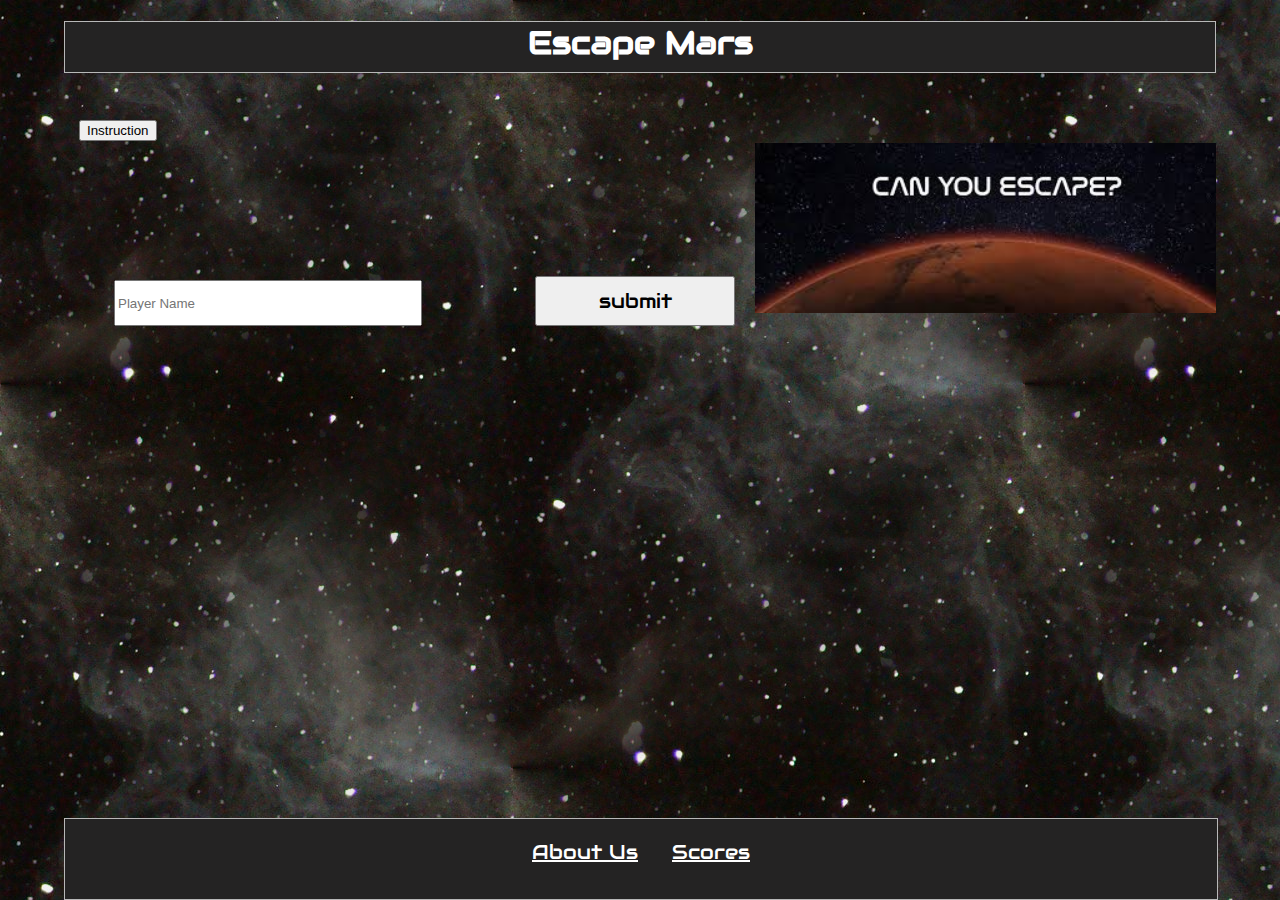
==== index.html @ 07a514b6 "new styling for home page" ====
<!DOCTYPE html>
<html>
   <head>
    <link rel="stylesheet" href="style.css">
    <link
        href="https://fonts.googleapis.com/css?family=Audiowide%7CBungee+Shade%7CFaster+One%7CGugi%7CJockey+One%7CMajor+Mono+Display%7CRusso+One&display=swap"
        rel="stylesheet">
<title>Escape Mars</title>
   </head> 
   <body>
<header>
<div id="logo">
<h1>Escape Mars</h1>
<img src="images/escape.jpeg" alt="mars">
</div>
</header>
<main>
<div>
    <a href="#popup1"><button class="Instruction">Instruction</button></a>
    <div id="popup1" class="overlay">
        <div class="popup">
            <h2>Instructions</h2>
            <a class="close" href="#">&times;</a>
    <ol class="content">
        <li>Lorem ipsum dolor sit amet consectetur adipisicing elit. Eligendi sequi cumque esse sed distinctio vel doloremque illum provident ad magnam velit asperiores fugit unde, inventore reiciendis dolorum deleniti iure atque.</li>
        <li>Lorem ipsum dolor sit amet consectetur adipisicing elit. Eligendi sequi cumque esse sed distinctio vel doloremque illum
        provident ad magnam velit asperiores fugit unde, inventore reiciendis dolorum deleniti iure atque.</li>
        <li>Lorem ipsum dolor sit amet consectetur adipisicing elit. Eligendi sequi cumque esse sed distinctio vel doloremque illum
        provident ad magnam velit asperiores fugit unde, inventore reiciendis dolorum deleniti iure atque.</li>
        <li>Lorem ipsum dolor sit amet consectetur adipisicing elit. Eligendi sequi cumque esse sed distinctio vel doloremque illum
        provident ad magnam velit asperiores fugit unde, inventore reiciendis dolorum deleniti iure atque.</li>
        <li>Lorem ipsum dolor sit amet consectetur adipisicing elit. Eligendi sequi cumque esse sed distinctio vel doloremque illum
        provident ad magnam velit asperiores fugit unde, inventore reiciendis dolorum deleniti iure atque.</li>
    </ol>
</div>
</div>
</div>

<div>
    <form id='Start'>
      
        <input id='newPlayer' type="text" placeholder="Player Name" value="" required>
  
        <input type="submit" value="submit" > 
   
      </form>
    
</div>

</main>
<div>
<footer>
    <a href="aboutUS.html">About Us</a>
    <a href="scores.html">Scores</a>
</footer>
</div>
<script src='home.js'> </script>
   </body>
</html>
---- style.css ----
body{
  width: 90%;
  margin: 0 auto;
  background-image: url(images/space.png);
}

h1{
  border: 1px solid rgb(184, 184, 184);
  background-color: rgb(36, 35, 35);
  color: white;
  height:50px;
  text-align: center;
  font-family: 'Audiowide', cursive;
  }
h2{
    color: white;
    font-family: 'Audiowide', cursive;
  }

img{
  width: 40%;
  height: 15%;
  float: right;
  margin-bottom: 30px;
  margin-top: 48px;
}
ol{
  border: 1px solid rgb(247, 247, 247);
  /* width:50%; */
  background-color: black;
  opacity: 0.8;
}
li{
  font-size: 20px;
  color: white;
  padding: 5px;
  /* height: 60%;
  width: 40%; */
  margin: 5px;
  font-family: 'PT Sans Narrow', sans-serif;
  
}

a{
  color: white;
  font-size: 20px;
  display: inline;
  margin-right: 20px;
  margin: 10px;
  padding: 5px;
  /* border: 1px solid white; */
  position: relative;
  top: 20px;
  -webkit-transition: 550ms;
  transition: 550ms;
  /* border-radius: 70%; */
  font-family: 'Audiowide', cursive;
  
}
a:hover{
  background-color: rgb(172, 165, 165);
  color:black;
}
#Start{
  text-align: center;
  margin: 30px;
  margin-top: 130px;
  /* background-color: black;
  opacity: 0.6; */
}
fieldset{
  text-align: center;
  font-family: 'PT Sans Narrow', sans-serif;
  color: white;
  font-size: 24px;
  height: 50px;
}
#newPlayer{
  width: 300px;
  height: 40px;
}

#Start > input[type=submit]:nth-child(2){
  width: 200px;
  height: 50px;
  margin: 25px auto;
  -webkit-transition: 350ms;
  transition: 350ms;
  margin-left: 10%;
  font-family: 'PT Sans Narrow', sans-serif;
  /* margin-bottom: 140px; */
  font-size: 20px;
  font-family:'Audiowide', cursive;

  
}
#Start > input[type=submit]:nth-child(2):hover{
  background-color: rgb(78, 78, 78);
  color: white;
  
}


footer{
  text-align: center;
  border: 1px solid rgb(184, 184, 184);
  background-color: rgb(36, 35, 35);
  height: 80px;  
  width: 90%;
  position: absolute;
  bottom: 0;
}

.overlay {
  position: fixed;
  top: 0;
  bottom: 0;
  left: 0;
  right: 0;
  background: rgba(0, 0, 0, 0.7);
  -webkit-transition: opacity 500ms;
  transition: opacity 500ms;
  visibility: hidden;
  opacity: 0;
}
#popup-window {
  position: fixed;
  display: none;
  margin: 0 auto;
  left: 0;
  right: 0;
  top: 50%;
  -webkit-transform: translateY(-50%);
          transform: translateY(-50%);
  width: 90%;
  height: 80%;
  background: #ddd;
  border: 1px solid #aaa;
  -webkit-box-shadow: 0  3px 15px 5px rgba(50,50,50,0.15);
          box-shadow: 0  3px 15px 5px rgba(50,50,50,0.15)
          
}
.popup-trigger {
  display: block;
  width: 100px;
  text-align: center;
  background: #aaa;
  margin: 10px auto;
  padding: 20px;
  cursor: pointer;
}
.x-close {
  font-size: 50px;
  line-height: 1;
  float: right;
  margin-right: 12px;
  cursor: pointer;
}
.overlay:target {
  visibility: visible;
  opacity: 1;
}
.popup {
  margin: 70px auto;
  padding: 20px;
  background: #fff;
  border-radius: 5px;
  /* width: 30%; */
  position: relative;
  -webkit-transition: all 5s ease-in-out;
  transition: all 5s ease-in-out;

}
.popup h2 {
  margin-top: 0;
  color: #333;
  font-family: Tahoma, Arial, sans-serif;
}
.popup .close {
  position: absolute;
  top: 20px;
  right: 30px;
  -webkit-transition: all 200ms;
  transition: all 200ms;
  font-size: 30px;
  font-weight: bold;
  text-decoration: none;
  color: #333;
}
.popup .close:hover {
  color: #06D85F;
}
.popup .content {
  max-height: 30%;
  overflow: auto;
}
@media screen and (max-width: 700px){
.box{
    width: 70%;
  }
  .popup {
    width: 70%;
  }
}
.content li{
  text-align: center;
  
}
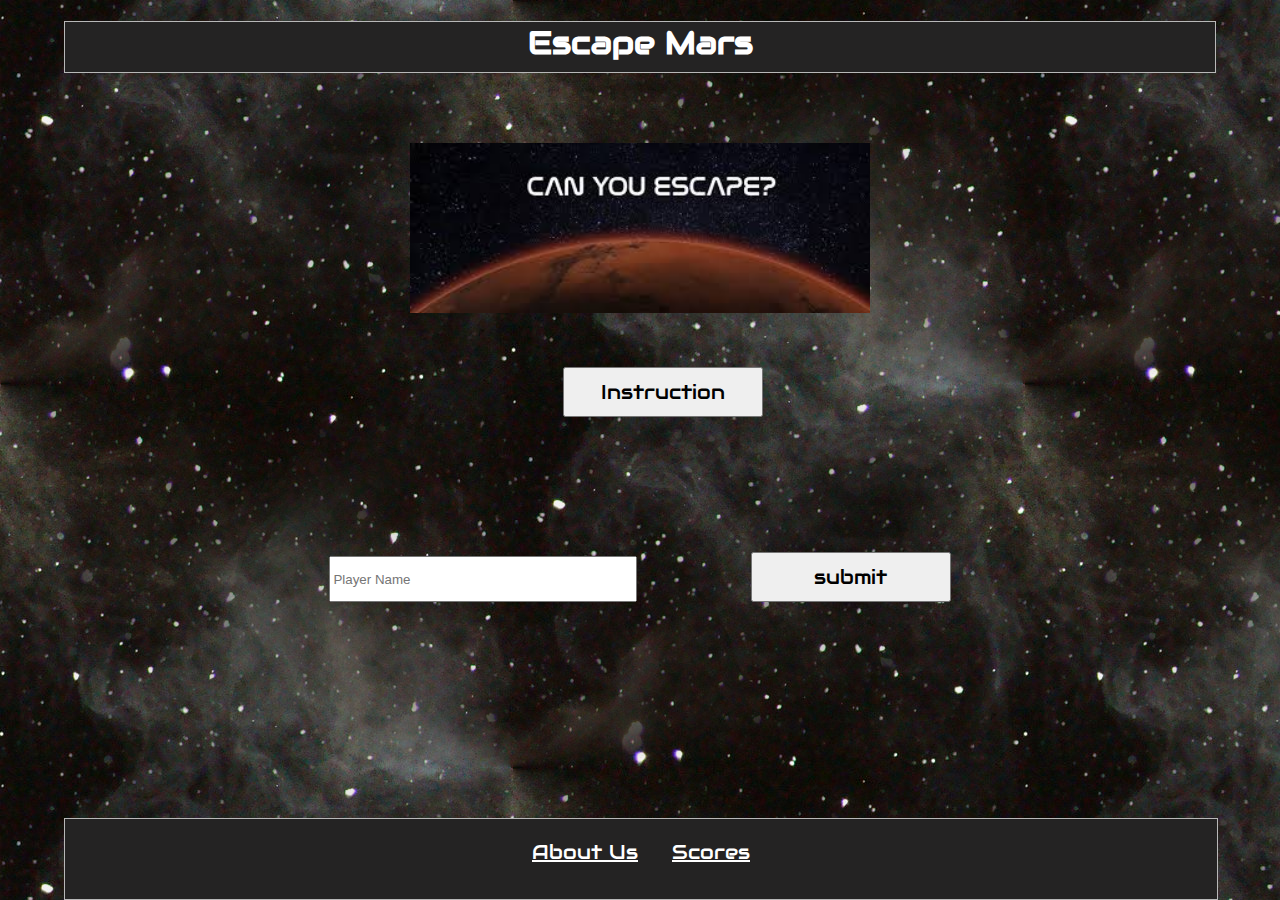
==== commit 8e267afc: "almost last changes" ====
--- a/index.html
+++ b/index.html
@@ -16,7 +16,7 @@
 </header>
 <main>
 <div>
-    <a href="#popup1"><button class="Instruction">Instruction</button></a>
+    <a href="#popup1"><button>Instruction</button></a>
     <div id="popup1" class="overlay">
         <div class="popup">
             <h2>Instructions</h2>
@@ -32,7 +32,7 @@
         <li>Lorem ipsum dolor sit amet consectetur adipisicing elit. Eligendi sequi cumque esse sed distinctio vel doloremque illum
         provident ad magnam velit asperiores fugit unde, inventore reiciendis dolorum deleniti iure atque.</li>
     </ol>
-</div>
+    </div>
 </div>
 </div>
 
@@ -40,13 +40,10 @@
     <form id='Start'>
       
         <input id='newPlayer' type="text" placeholder="Player Name" value="" required>
-  
-        <input type="submit" value="submit" > 
-   
+        <input type="submit" value="submit" >
       </form>
     
 </div>
-
 </main>
 <div>
 <footer>
--- a/style.css
+++ b/style.css
@@ -12,35 +12,23 @@
   text-align: center;
   font-family: 'Audiowide', cursive;
   }
-h2{
-    color: white;
-    font-family: 'Audiowide', cursive;
-  }
-
 img{
   width: 40%;
   height: 15%;
-  float: right;
+  margin-left: 30%;
   margin-bottom: 30px;
   margin-top: 48px;
 }
 ol{
   border: 1px solid rgb(247, 247, 247);
-  /* width:50%; */
-  background-color: black;
-  opacity: 0.8;
 }
 li{
   font-size: 20px;
   color: white;
   padding: 5px;
-  /* height: 60%;
-  width: 40%; */
   margin: 5px;
-  font-family: 'PT Sans Narrow', sans-serif;
-  
-}
-
+  font-family: 'PT Sans Narrow', sans-serif;  
+}
 a{
   color: white;
   font-size: 20px;
@@ -48,33 +36,41 @@
   margin-right: 20px;
   margin: 10px;
   padding: 5px;
-  /* border: 1px solid white; */
   position: relative;
   top: 20px;
   -webkit-transition: 550ms;
   transition: 550ms;
-  /* border-radius: 70%; */
   font-family: 'Audiowide', cursive;
   
 }
 a:hover{
-  background-color: rgb(172, 165, 165);
-  color:black;
+  color:rgb(209, 73, 19);
 }
 #Start{
   text-align: center;
   margin: 30px;
   margin-top: 130px;
-  /* background-color: black;
-  opacity: 0.6; */
-}
-fieldset{
-  text-align: center;
+}
+
+button{
+  width: 200px;
+  height: 50px;
+  -webkit-transition: 350ms;
+  transition: 350ms; 
+  margin-left: 10%;
   font-family: 'PT Sans Narrow', sans-serif;
-  color: white;
-  font-size: 24px;
-  height: 50px;
-}
+  font-size: 20px;
+  font-family:'Audiowide', cursive;
+}
+button:hover{
+    background-color: rgb(78, 78, 78);
+  color: white;
+}
+
+a button{
+  margin-left: 42%;
+}
+
 #newPlayer{
   width: 300px;
   height: 40px;
@@ -163,7 +159,7 @@
 .popup {
   margin: 70px auto;
   padding: 20px;
-  background: #fff;
+  background: black;
   border-radius: 5px;
   /* width: 30%; */
   position: relative;
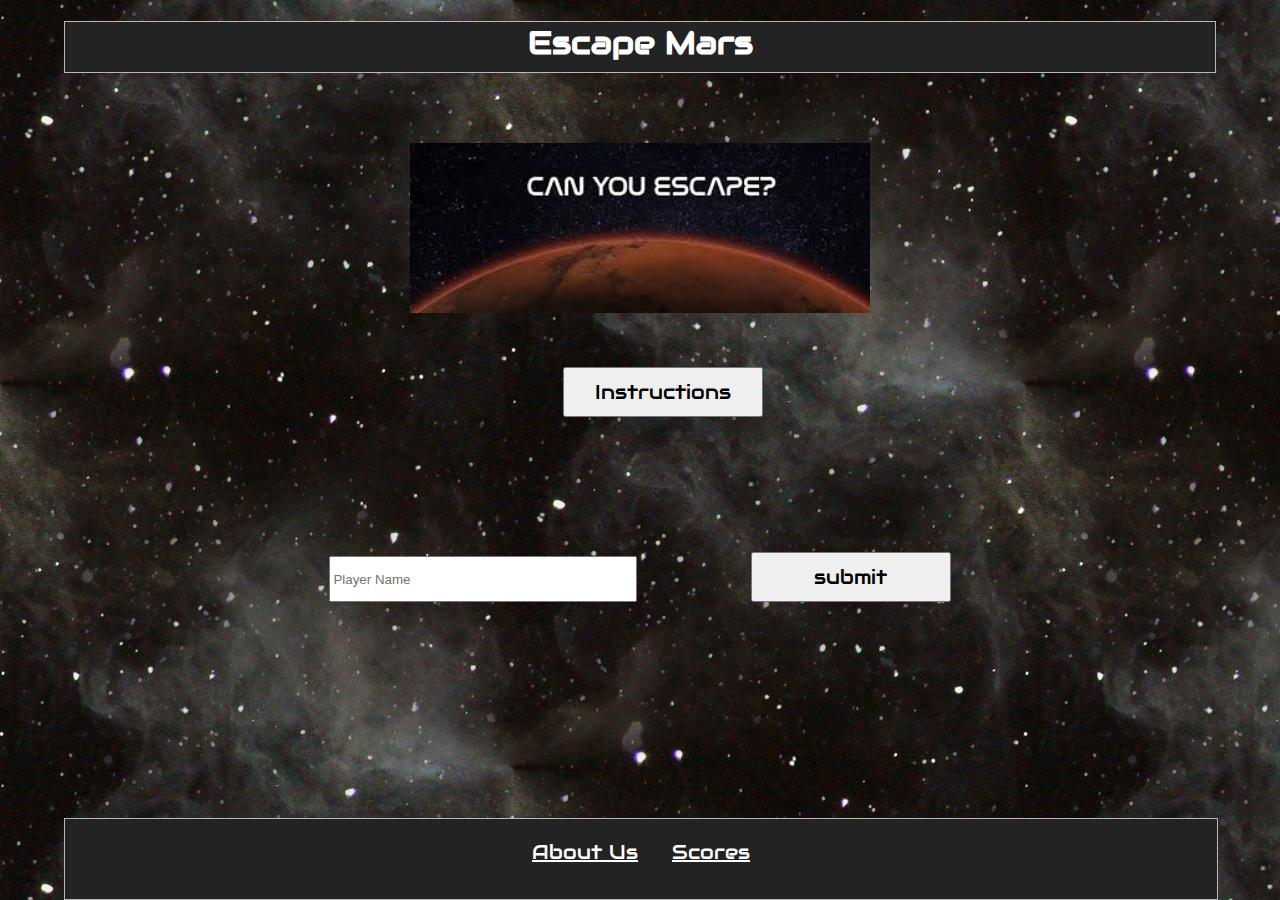
==== commit d2e2f7cf: "fixed box size for instructions" ====
--- a/index.html
+++ b/index.html
@@ -16,7 +16,7 @@
 </header>
 <main>
 <div>
-    <a href="#popup1"><button>Instruction</button></a>
+    <a href="#popup1"><button>Instructions</button></a>
     <div id="popup1" class="overlay">
         <div class="popup">
             <h2>Instructions</h2>
--- a/style.css
+++ b/style.css
@@ -92,11 +92,8 @@
 }
 #Start > input[type=submit]:nth-child(2):hover{
   background-color: rgb(78, 78, 78);
-  color: white;
-  
+  color: white;  
 }
-
-
 footer{
   text-align: center;
   border: 1px solid rgb(184, 184, 184);
@@ -106,7 +103,6 @@
   position: absolute;
   bottom: 0;
 }
-
 .overlay {
   position: fixed;
   top: 0;
@@ -161,11 +157,10 @@
   padding: 20px;
   background: black;
   border-radius: 5px;
-  /* width: 30%; */
+  width: 50%; 
   position: relative;
   -webkit-transition: all 5s ease-in-out;
   transition: all 5s ease-in-out;
-
 }
 .popup h2 {
   margin-top: 0;
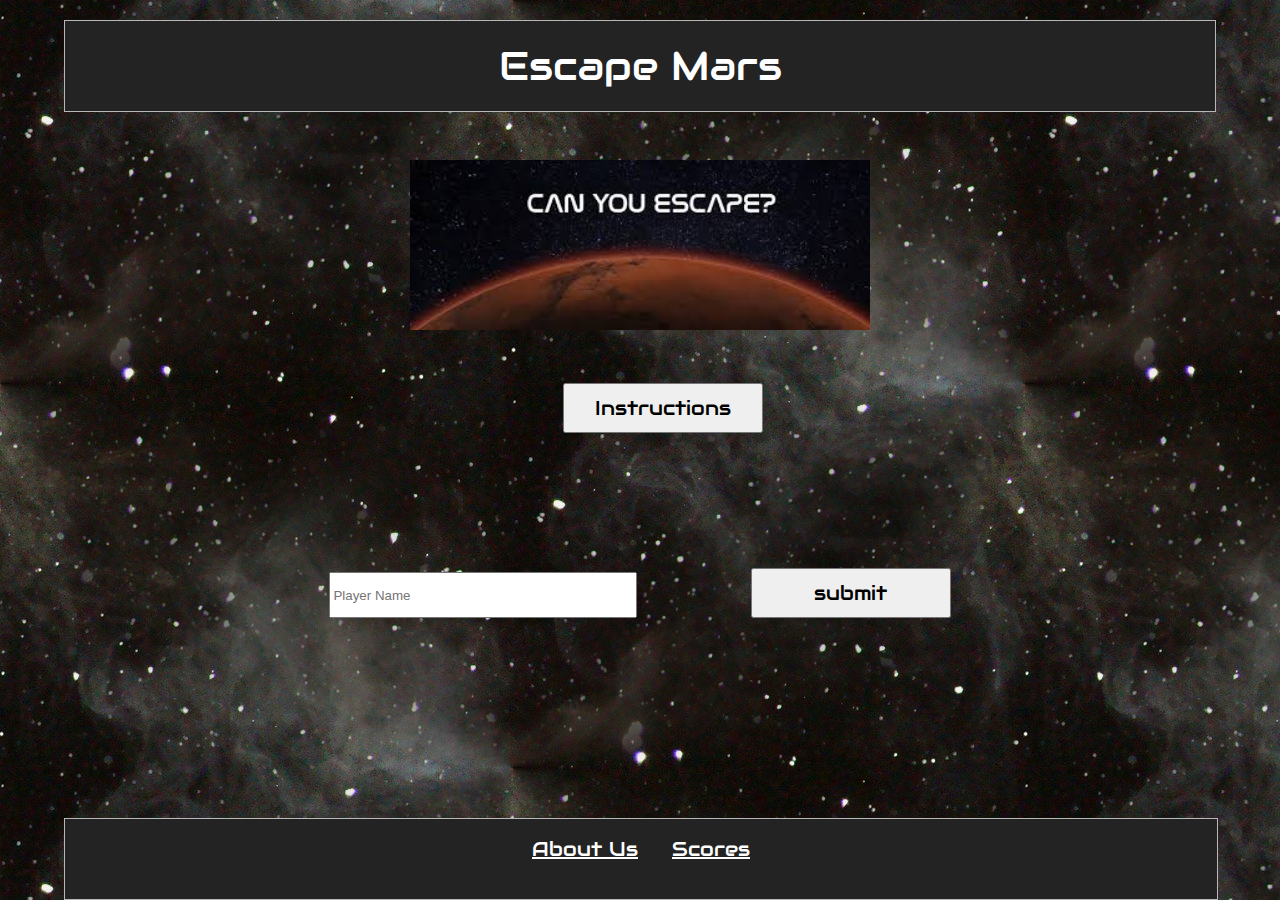
==== commit 006f6eee: "Merge pull request #86 from glasscharlie/FixedCSS" ====
--- a/index.html
+++ b/index.html
@@ -1,6 +1,7 @@
 <!DOCTYPE html>
 <html>
    <head>
+    <link rel="stylesheet" href="reset.css">
     <link rel="stylesheet" href="style.css">
     <link
         href="https://fonts.googleapis.com/css?family=Audiowide%7CBungee+Shade%7CFaster+One%7CGugi%7CJockey+One%7CMajor+Mono+Display%7CRusso+One&display=swap"
@@ -22,15 +23,13 @@
             <h2>Instructions</h2>
             <a class="close" href="#">&times;</a>
     <ol class="content">
-        <li>Lorem ipsum dolor sit amet consectetur adipisicing elit. Eligendi sequi cumque esse sed distinctio vel doloremque illum provident ad magnam velit asperiores fugit unde, inventore reiciendis dolorum deleniti iure atque.</li>
-        <li>Lorem ipsum dolor sit amet consectetur adipisicing elit. Eligendi sequi cumque esse sed distinctio vel doloremque illum
-        provident ad magnam velit asperiores fugit unde, inventore reiciendis dolorum deleniti iure atque.</li>
-        <li>Lorem ipsum dolor sit amet consectetur adipisicing elit. Eligendi sequi cumque esse sed distinctio vel doloremque illum
-        provident ad magnam velit asperiores fugit unde, inventore reiciendis dolorum deleniti iure atque.</li>
-        <li>Lorem ipsum dolor sit amet consectetur adipisicing elit. Eligendi sequi cumque esse sed distinctio vel doloremque illum
-        provident ad magnam velit asperiores fugit unde, inventore reiciendis dolorum deleniti iure atque.</li>
-        <li>Lorem ipsum dolor sit amet consectetur adipisicing elit. Eligendi sequi cumque esse sed distinctio vel doloremque illum
-        provident ad magnam velit asperiores fugit unde, inventore reiciendis dolorum deleniti iure atque.</li>
+        <li>Welcome to Escape Mars!</li>
+        <li>You are about to embark on an adventure, of luck and danger!</li>
+        <li>This is a Text based adventure. You will recieve 3 prompts per round, chose the response that seems best to you, and
+        findout your fate!</li>
+        <li>Though you have many decisions, you must choose quickly time is of the essence! Your high score will be decided by how
+        quickly you play.</li>
+        <li>Have fun. Good luck!</li>
     </ol>
     </div>
 </div>
--- a/style.css
+++ b/style.css
@@ -8,9 +8,12 @@
   border: 1px solid rgb(184, 184, 184);
   background-color: rgb(36, 35, 35);
   color: white;
-  height:50px;
+  /* height:80px; */
+  padding: 25px 0 25px 0;
   text-align: center;
   font-family: 'Audiowide', cursive;
+  font-size: 40px;
+  margin-top: 20px;
   }
 img{
   width: 40%;
@@ -63,7 +66,7 @@
   font-family:'Audiowide', cursive;
 }
 button:hover{
-    background-color: rgb(78, 78, 78);
+  background-color: rgb(78, 78, 78);
   color: white;
 }
 
@@ -84,7 +87,6 @@
   transition: 350ms;
   margin-left: 10%;
   font-family: 'PT Sans Narrow', sans-serif;
-  /* margin-bottom: 140px; */
   font-size: 20px;
   font-family:'Audiowide', cursive;
 
@@ -135,7 +137,7 @@
 .popup-trigger {
   display: block;
   width: 100px;
-  text-align: center;
+  /* text-align: center; */
   background: #aaa;
   margin: 10px auto;
   padding: 20px;
@@ -193,7 +195,4 @@
     width: 70%;
   }
 }
-.content li{
-  text-align: center;
-  
-}
+
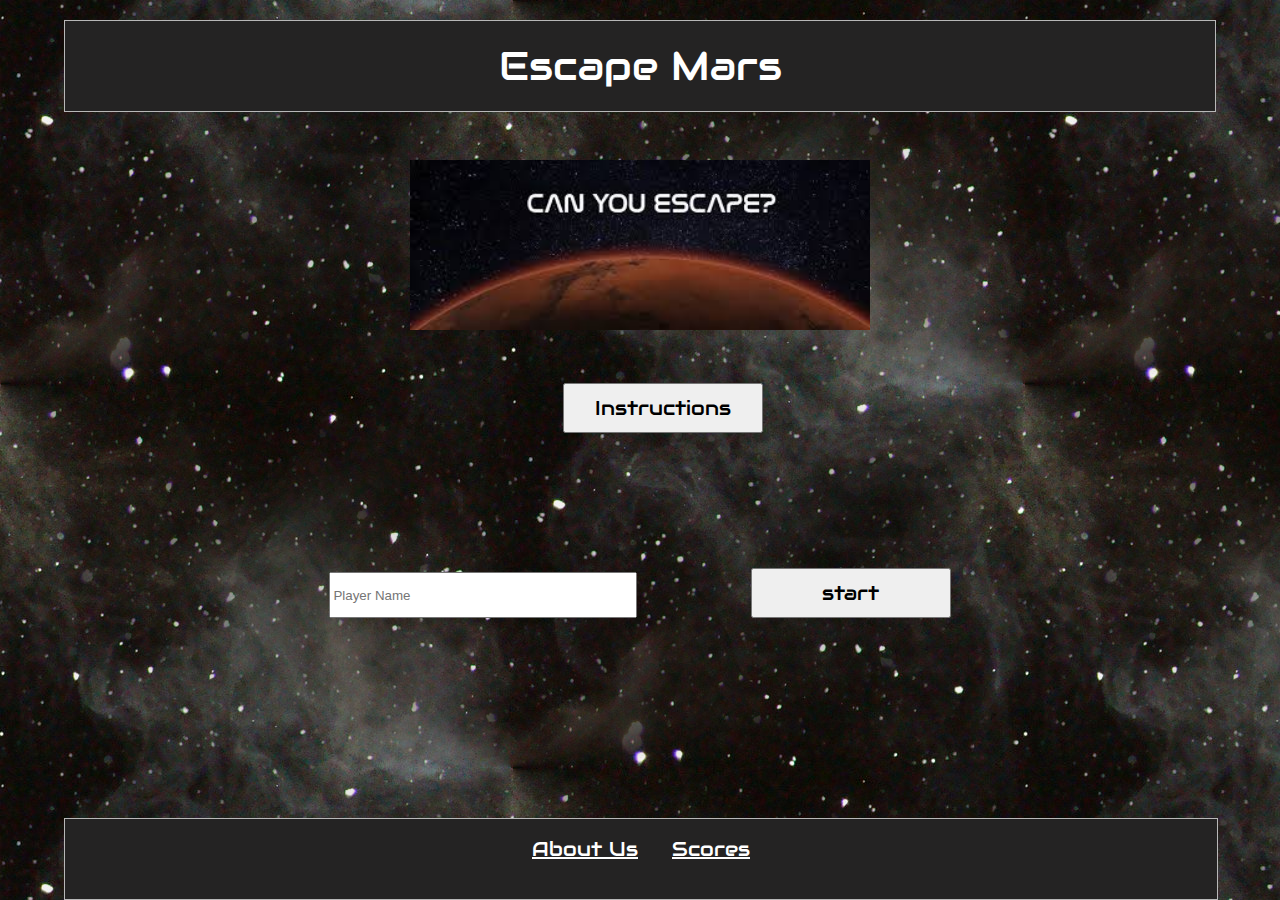
==== commit 5dfd3017: "changed start button and about me" ====
--- a/index.html
+++ b/index.html
@@ -25,9 +25,9 @@
     <ol class="content">
         <li>Welcome to Escape Mars!</li>
         <li>You are about to embark on an adventure, of luck and danger!</li>
-        <li>This is a Text based adventure. You will recieve 3 prompts per round, chose the response that seems best to you, and
+        <li>This is a Text based adventure. You will recieve 3 prompts per round, choose the response that seems best to you, and
         findout your fate!</li>
-        <li>Though you have many decisions, you must choose quickly time is of the essence! Your high score will be decided by how
+        <li>Though you have many decisions, you must choose quickly, time is of the essence! Your high score will be decided by how
         quickly you play.</li>
         <li>Have fun. Good luck!</li>
     </ol>
@@ -39,7 +39,7 @@
     <form id='Start'>
       
         <input id='newPlayer' type="text" placeholder="Player Name" value="" required>
-        <input type="submit" value="submit" >
+        <input type="submit" value="start" >
       </form>
     
 </div>
